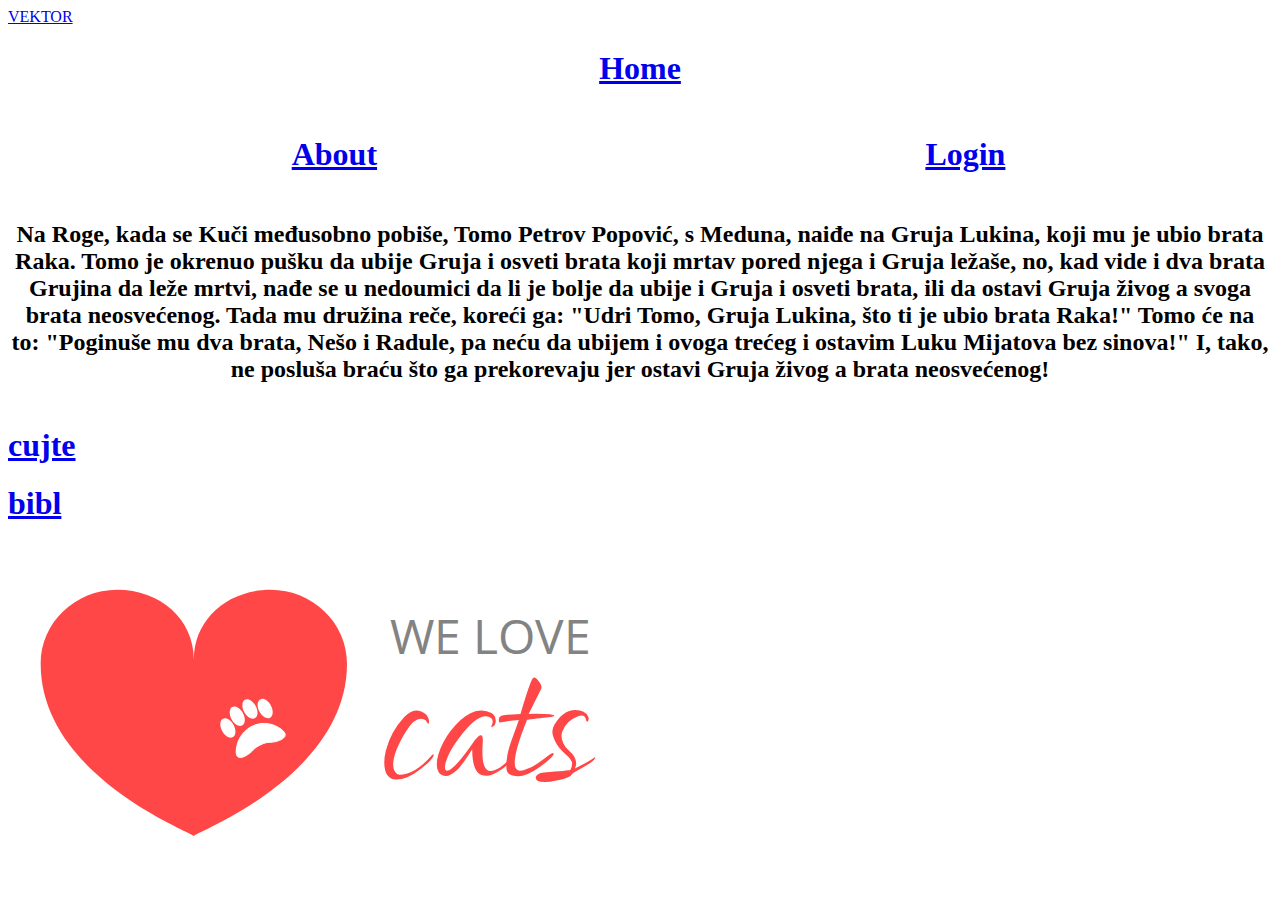
==== index.html @ 58000a17 "Add files via upload" ====
<!DOCTYPE html>
<html>

<head>
	<title>VEB SAJT</title>
	<link rel="stylesheet" type="text/css" href="style.css">
	<link href="https://fonts.googleapis.com/css2?family=Poiret+One&display=swap" rel="stylesheet">
	<meta charset="utf-8">
	<link rel="shortcut icon" href="ikon.png">
</head>

<body>

<a href="vektor.html">VEKTOR</a>

<div class="telo">

<section>

	<table style="width:100%">
		<tr>
			<th><a href="index.html"><h1>Home</h1></a></th>
		</tr>
	</table>
	
	
	<table style="width:100%">
		<tr>
			<th><a href="about.html"><h1>About</h2></a></th>
			<th><a href="register.html"><h1>Login</h2></a></th>
		</tr>
	</table>

	<table style="width:100%">
	<tr>
		<th>
			<h2 class="pisanije">Na Roge, kada se Kuči međusobno pobiše, Tomo Petrov Popović, s Meduna, naiđe na Gruja Lukina, koji mu je ubio brata Raka. Tomo je okrenuo pušku da ubije Gruja i osveti brata koji mrtav pored njega i Gruja ležaše, no, kad vide i dva brata Grujina da leže mrtvi, nađe se u nedoumici da li je bolje da ubije i Gruja i osveti brata, ili da ostavi Gruja živog a svoga brata neosvećenog. Tada mu družina reče, koreći ga: "Udri Tomo, Gruja Lukina, što ti je ubio brata Raka!" Tomo će na to: "Poginuše mu dva brata, Nešo i Radule, pa neću da ubijem i ovoga trećeg i ostavim Luku Mijatova bez sinova!" I, tako, ne posluša braću što ga prekorevaju jer ostavi Gruja živog a brata neosvećenog!</h2>
		</th>
	</tr>
	</table>
	
</section>
	
</div>
	
	<a href="cujte.pdf" target="_blank" rel="noopener noreferrer"><h1>cujte</h1></a>
	<a href="Biblija_nsp.pdf" target="_blank" rel="noopener noreferrer"><h1>bibl</h1></a>
	<img src="Katita.svg" alt="mackica">
	<script type="text/javascript" src="script.js">
	</script>
	
</body>


</html>
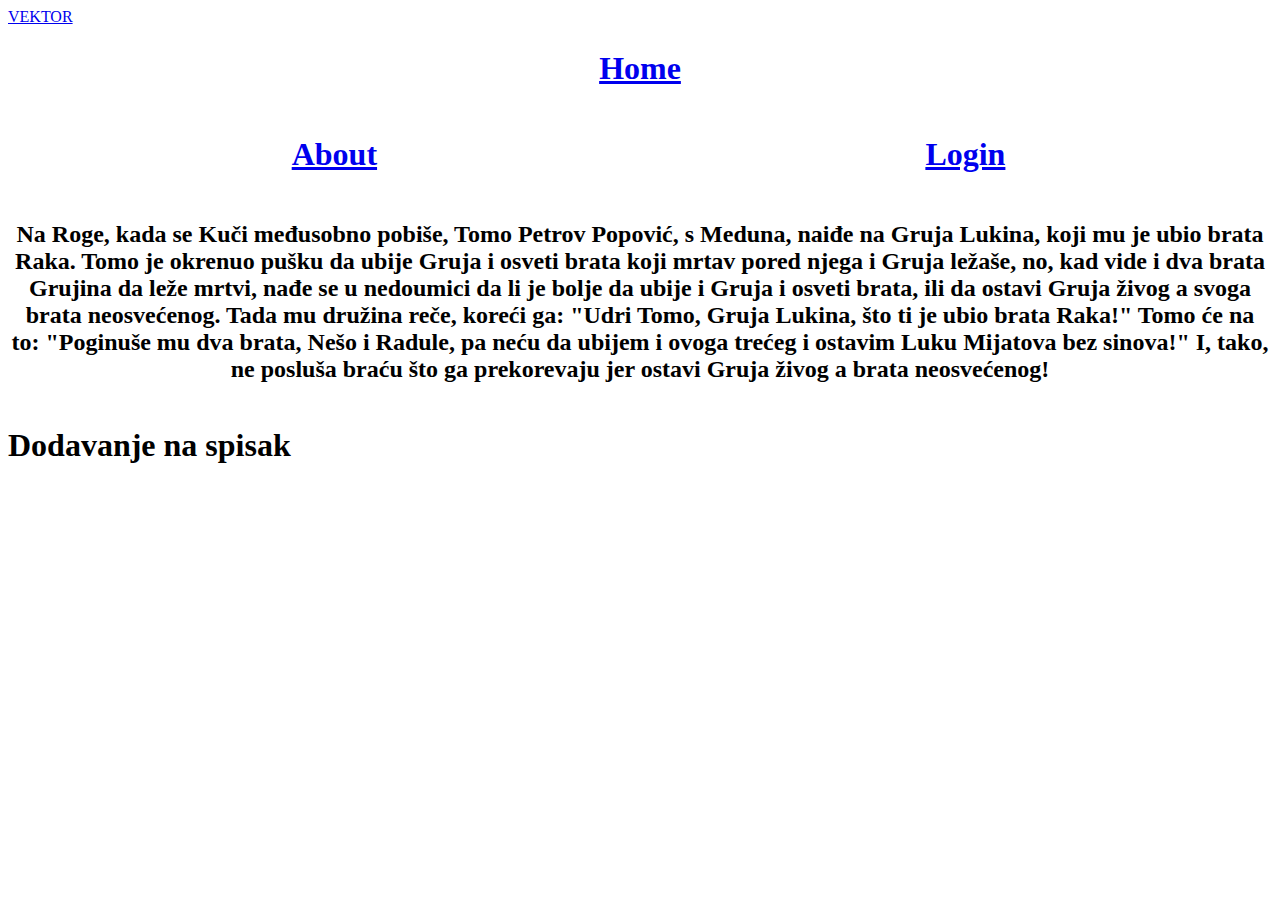
==== commit 36084ab5: "Add files via upload" ====
--- a/index.html
+++ b/index.html
@@ -39,16 +39,19 @@
 	</tr>
 	</table>
 	
+	
 </section>
 	
 </div>
 	
-	<a href="cujte.pdf" target="_blank" rel="noopener noreferrer"><h1>cujte</h1></a>
-	<a href="Biblija_nsp.pdf" target="_blank" rel="noopener noreferrer"><h1>bibl</h1></a>
-	<img src="Katita.svg" alt="mackica">
+	<div class="telo">
+	<a id="blabla" onclick="dodaj()"><h1>Dodavanje na spisak</h1></a>
+	<div id="spisak">
+	</div>
+	</div>
+	
 	<script type="text/javascript" src="script.js">
 	</script>
-	
 </body>
 
 
